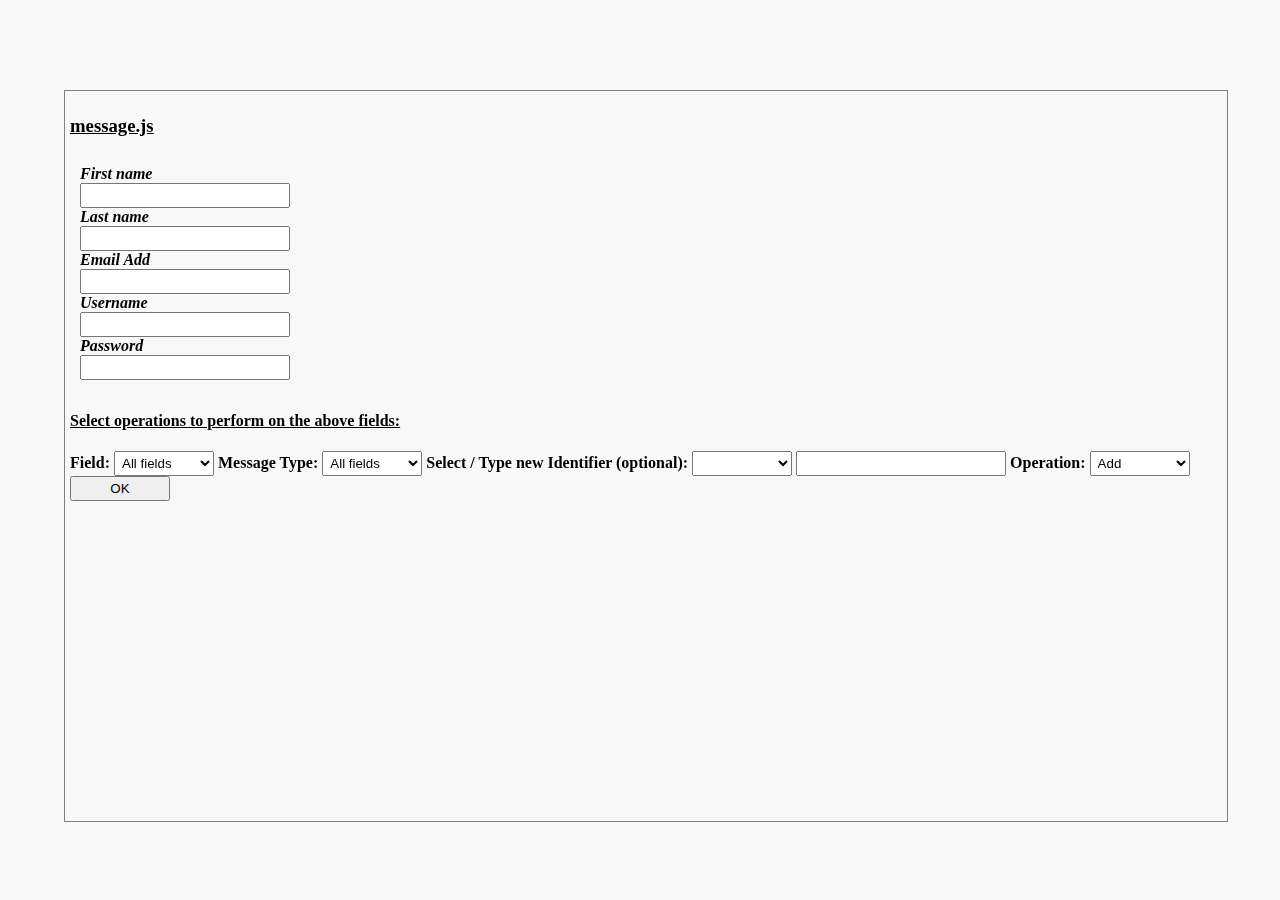
==== demo.html @ 42fe5ef4 "Bug fixes." ====
<!DOCTYPE HTML>

<html>
    <head>
        <script src="javascripts/jquery-2.0.3.js"></script>
        <script src="javascripts/message.js"></script>        
                
        <link rel="stylesheet" href="stylesheets/message.css">
        
        <script>
        	var allAvailableFieldIDs = [];
        
            $(document).ready(function() {
            	$('#messagesDIV').message({ messageStyle: '_msg_block' });
            	
            	$('#msgIDs').on('change', function() {
            		$('#msgID').val($(this).find('option:selected').val());
            	});
            	
            	allAvailableFieldIDs.push('f_firstName');
            	allAvailableFieldIDs.push('f_lastName');
            	allAvailableFieldIDs.push('f_email');
            	allAvailableFieldIDs.push('f_username');
            	allAvailableFieldIDs.push('f_password');
            });
            
			function doOperation() {
				msgText = 'Field Message.';
				
				fieldName = $('#fieldName option:selected').val();
				msgType = $('#msgType option:selected').val();
				msgID = $.trim($('#msgID').val());
				opType = $('#opType option:selected').val();
				
				msgText += (fieldName === 'all' ? ' For all fields.' : ' For ' + fieldName + '.');
				msgText += (msgID === '' ? ' No identifier.' : ' Msg identifier: ' + msgID + '.');
				msgText += (msgType === 'none' ? ' Normal Type.' : ' Type: ' + msgType + '.');
				
				fieldName = (fieldName === 'all' ? undefined : fieldName);
				msgID = (msgID === '' ? undefined : msgID);
				msgType = (msgType === 'none' ? undefined : msgType);
				
				if (msgID) {
					if (opType === 'add') {
						$('#msgIDs').append($('<option></option>', { value: msgID, text: msgID })).val('');
					}
				}	
				
				if (!fieldName && opType === 'add') {
					for (var i=0; i<allAvailableFieldIDs.length; i++) {
						$('#' + allAvailableFieldIDs[i]).message(opType, { id: msgID, type: msgType, text: msgText });
					}
				} else {
					fieldName = (fieldName ? fieldName : 'messagesDIV');
					$('#' + fieldName).message(opType, { id: msgID, type: msgType, text: msgText });
				}
			}
        </script>
        
        <style>
        	.mainDIV {
        		position: fixed;
        		top: 10%;
        		left: 5%;
        		height: 80%;
        		width: 90%;
        		overflow: auto;      		
        		text-align: left;
        		padding: 5px;
        		border: 1px solid gray;
        	}
        	
        	.messagesDIV {
        		padding: 10px;
        	}
        	
        	label {
        		display: block;
        		font-weight: bold;
        		font-style: italic;
        	}
        	
        	input {
        		width: 200px;
        		padding: 3px;
        	}
        	
        	select {
        		width: 100px;
        		padding: 3px;
        	}
        	
        	button {
        		width: 100px;
        		padding: 3px;
        	}
        	
        	body {
        		background-color: #F8F8F8;
        	}
        </style>
    </head>
    
    <body>
        <div class="mainDIV">
            <h3><u>message.js</u></h3>
            
            <div class="messagesDIV">
                <div><label>First name</label><input id="f_firstName" /></div>
                <div><label>Last name</label><input id="f_lastName" /></div>
                <div><label>Email Add</label><input id="f_email" /></div>
                <div><label>Username</label><input id="f_username" /></div>
                <div><label>Password</label><input type="password" id="f_password" /></div>
            </div>
            
            <div>
            	<h4><u>Select operations to perform on the above fields:</u></h4>
            	
            	<b>Field:</b>
            	<select id="fieldName">
            		<option value="all">All fields</option>
            		<option value="f_firstName">First Name</option>	
            		<option value="f_lastName">Last Name</option>
            		<option value="f_email">Email</option>
            		<option value="f_username">Username</option>
            		<option value="f_password">Password</option>
            	</select>
            	
            	<b>Message Type:</b>
            	<select id="msgType">
            		<option value="none">All fields</option>
            		<option value="info">Info</option>	
            		<option value="warning">Warning</option>
            		<option value="success">Success</option>
            		<option value="error">Error</option>
            	</select>
            	
            	<b>Select / Type new Identifier (optional):</b>
            	<select id="msgIDs">
            		<option value=""></option>
            	</select>
            	<input id="msgID">
            	
            	<b>Operation:</b>
            	<select id="opType">
            		<option value="add">Add</option>	
            		<option value="remove">Remove</option>
            	</select>
            	
            	<button type="button" onclick="doOperation()">OK</button>            	
            </div>
        </div>
    </body>
</html>
---- stylesheets/message.css ----
@CHARSET "ISO-8859-1";


._msg_info, ._msg_success, ._msg_warning, ._msg_error, .validationMs {
	padding-left: 0px;	/* Removed padding. */
	padding-right: 0px;	/* Removed margin. */
	font-family: sans-serif; 
	font-size:13px;
	font-weight: bold;
	color: white;
}

._msg_block {
	display: block;	
}

._msg_info {
	color: #00529B;
	/* background-color: #BDE5F8; */
}

._msg_success {
	color: #4F8A10;
	/* background-color: #DFF2BF; */
}

._msg_warning {
	color: #9F6000;
	/* background-color: #FEEFB3; */
}

._msg_error {
	color: #D8000C;
	/* background-color: #FFBABA; */
}

._msg_c_info {
	padding-left: 0px;
	padding-right: 0px;
	color: #00529B;
	/* background-color: #BDE5F8; */
}

._msg_c_success {
	padding-left: 0px;
	padding-right: 0px;
	color: #4F8A10;
	/* background-color: #DFF2BF; */
}

._msg_c_warning {
	padding-left: 0px;
	padding-right: 0px;
	color: #9F6000;
	/* background-color: #FEEFB3; */
}

._msg_c_error {
	padding-left: 0px;
	padding-right: 0px;
	color: #D8000C;
	/* background-color: #FFBABA; */
}
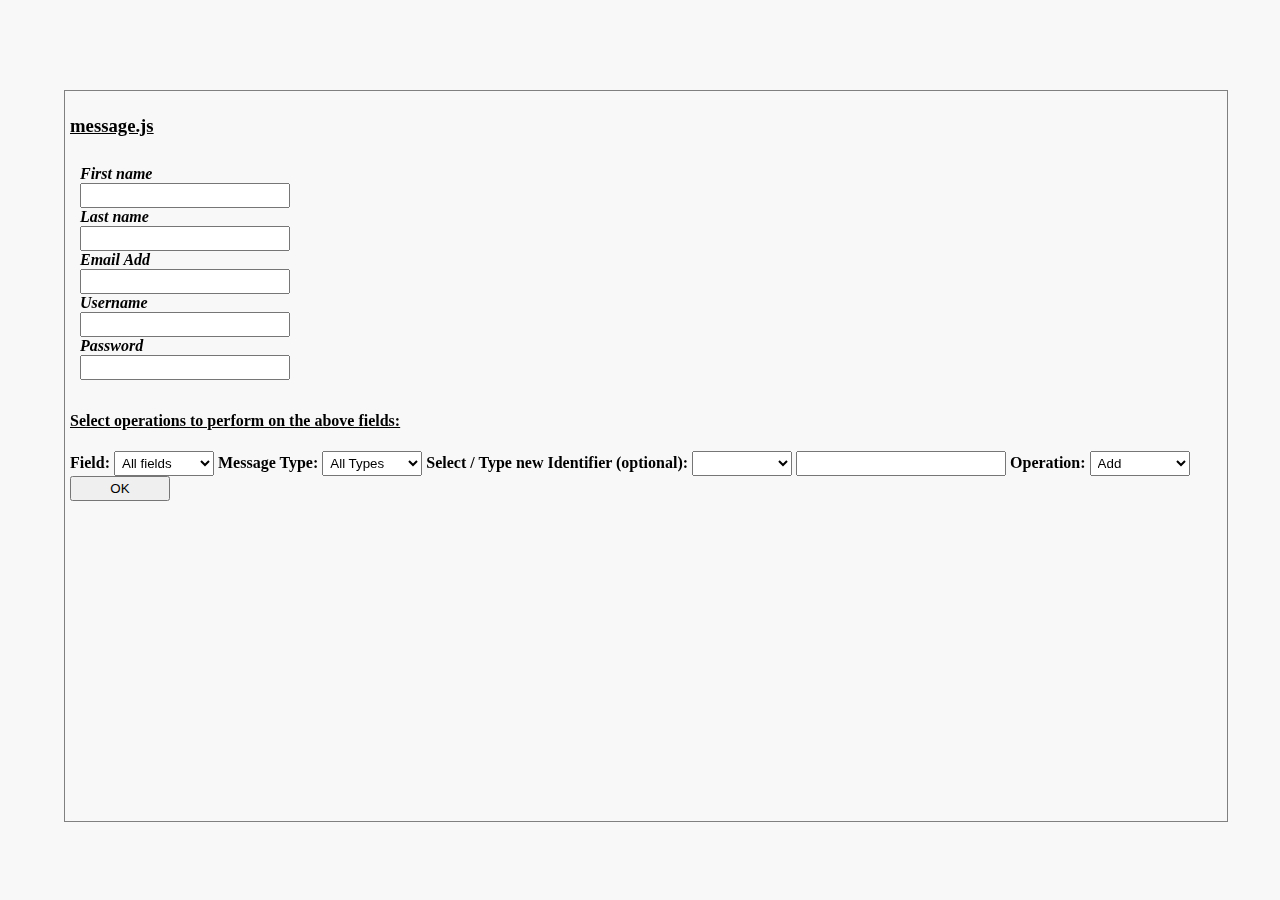
==== commit 8b9a375a: "Added the demo files." ====
--- a/demo.html
+++ b/demo.html
@@ -11,7 +11,7 @@
         	var allAvailableFieldIDs = [];
         
             $(document).ready(function() {
-            	$('#messagesDIV').message({ messageStyle: '_msg_block' });
+            	$('#messagesDIV').message({ messageStyle: 'ms-msg-block' });
             	
             	$('#msgIDs').on('change', function() {
             		$('#msgID').val($(this).find('option:selected').val());
@@ -35,6 +35,7 @@
 				msgText += (fieldName === 'all' ? ' For all fields.' : ' For ' + fieldName + '.');
 				msgText += (msgID === '' ? ' No identifier.' : ' Msg identifier: ' + msgID + '.');
 				msgText += (msgType === 'none' ? ' Normal Type.' : ' Type: ' + msgType + '.');
+				msgText += (opType === 'update' ? ' Updated.' : '');
 				
 				fieldName = (fieldName === 'all' ? undefined : fieldName);
 				msgID = (msgID === '' ? undefined : msgID);
@@ -46,7 +47,7 @@
 					}
 				}	
 				
-				if (!fieldName && opType === 'add') {
+				if (!fieldName && (opType === 'add' || opType === 'update')) {
 					for (var i=0; i<allAvailableFieldIDs.length; i++) {
 						$('#' + allAvailableFieldIDs[i]).message(opType, { id: msgID, type: msgType, text: msgText });
 					}
@@ -58,7 +59,7 @@
         </script>
         
         <style>
-        	.mainDIV {
+        	#mainDIV {
         		position: fixed;
         		top: 10%;
         		left: 5%;
@@ -70,7 +71,7 @@
         		border: 1px solid gray;
         	}
         	
-        	.messagesDIV {
+        	#messagesDIV {
         		padding: 10px;
         	}
         	
@@ -102,10 +103,10 @@
     </head>
     
     <body>
-        <div class="mainDIV">
+        <div id="mainDIV">
             <h3><u>message.js</u></h3>
             
-            <div class="messagesDIV">
+            <div id="messagesDIV">
                 <div><label>First name</label><input id="f_firstName" /></div>
                 <div><label>Last name</label><input id="f_lastName" /></div>
                 <div><label>Email Add</label><input id="f_email" /></div>
@@ -128,7 +129,7 @@
             	
             	<b>Message Type:</b>
             	<select id="msgType">
-            		<option value="none">All fields</option>
+            		<option value="none">All Types</option>
             		<option value="info">Info</option>	
             		<option value="warning">Warning</option>
             		<option value="success">Success</option>
@@ -144,6 +145,7 @@
             	<b>Operation:</b>
             	<select id="opType">
             		<option value="add">Add</option>	
+            		<option value="update">Update</option>
             		<option value="remove">Remove</option>
             	</select>
             	
--- a/stylesheets/message.css
+++ b/stylesheets/message.css
@@ -1,7 +1,7 @@
 @CHARSET "ISO-8859-1";
 
 
-._msg_info, ._msg_success, ._msg_warning, ._msg_error, .validationMs {
+.ms-msg-info, .ms-msg-success, .ms-msg-warning, .ms-msg-error, .validationMs {
 	padding-left: 0px;	/* Removed padding. */
 	padding-right: 0px;	/* Removed margin. */
 	font-family: sans-serif; 
@@ -10,52 +10,52 @@
 	color: white;
 }
 
-._msg_block {
+.ms-msg-block {
 	display: block;	
 }
 
-._msg_info {
+.ms-msg-info {
 	color: #00529B;
 	/* background-color: #BDE5F8; */
 }
 
-._msg_success {
+.ms-msg-success {
 	color: #4F8A10;
 	/* background-color: #DFF2BF; */
 }
 
-._msg_warning {
+.ms-msg-warning {
 	color: #9F6000;
 	/* background-color: #FEEFB3; */
 }
 
-._msg_error {
+.ms-msg-error {
 	color: #D8000C;
 	/* background-color: #FFBABA; */
 }
 
-._msg_c_info {
+.ms-msg-c_info {
 	padding-left: 0px;
 	padding-right: 0px;
 	color: #00529B;
 	/* background-color: #BDE5F8; */
 }
 
-._msg_c_success {
+.ms-msg-c_success {
 	padding-left: 0px;
 	padding-right: 0px;
 	color: #4F8A10;
 	/* background-color: #DFF2BF; */
 }
 
-._msg_c_warning {
+.ms-msg-c_warning {
 	padding-left: 0px;
 	padding-right: 0px;
 	color: #9F6000;
 	/* background-color: #FEEFB3; */
 }
 
-._msg_c_error {
+.ms-msg-c_error {
 	padding-left: 0px;
 	padding-right: 0px;
 	color: #D8000C;
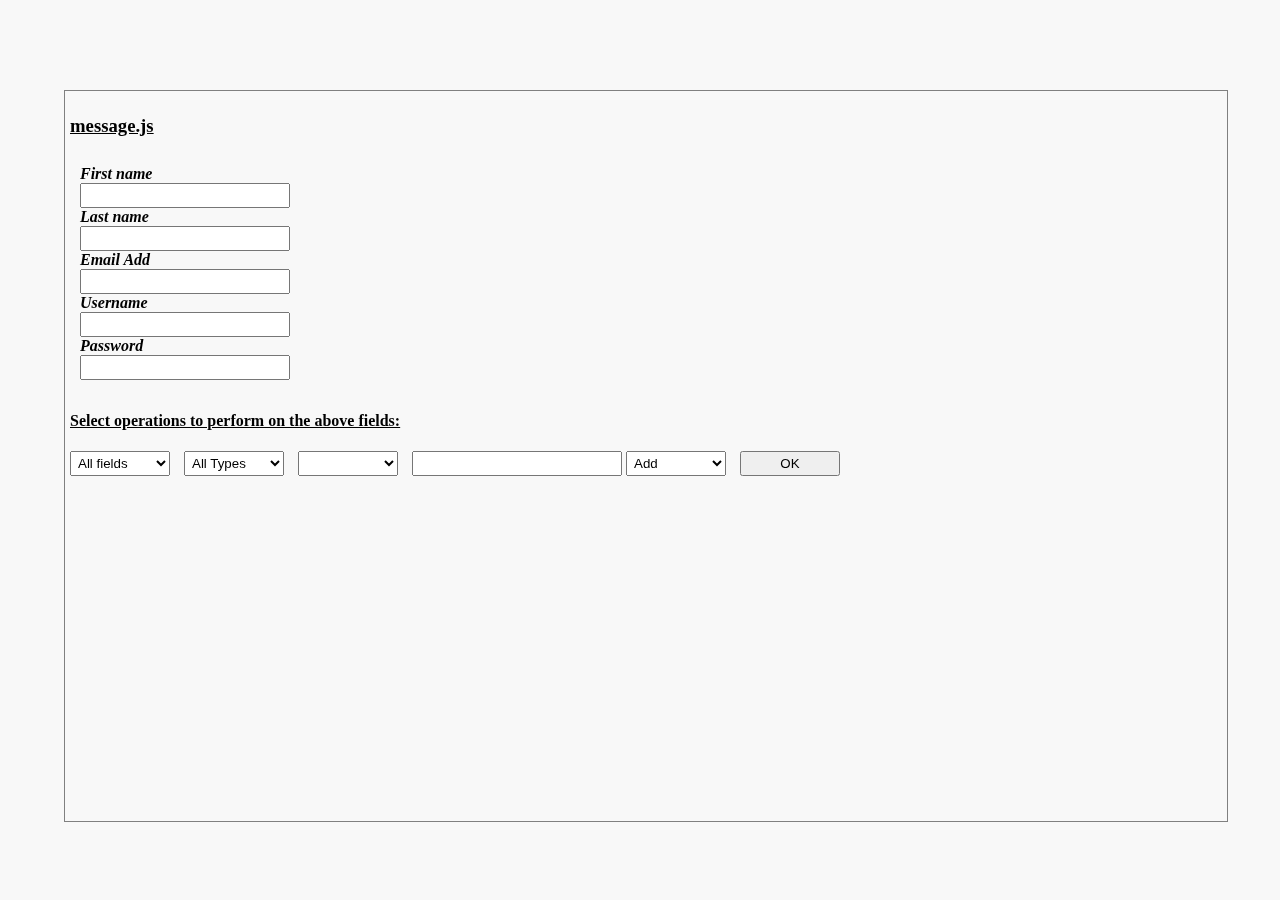
==== commit 803973ca: "Demo file fixes." ====
--- a/demo.html
+++ b/demo.html
@@ -89,6 +89,7 @@
         	select {
         		width: 100px;
         		padding: 3px;
+        		margin-right: 10px;
         	}
         	
         	button {
@@ -117,7 +118,6 @@
             <div>
             	<h4><u>Select operations to perform on the above fields:</u></h4>
             	
-            	<b>Field:</b>
             	<select id="fieldName">
             		<option value="all">All fields</option>
             		<option value="f_firstName">First Name</option>	
@@ -127,7 +127,6 @@
             		<option value="f_password">Password</option>
             	</select>
             	
-            	<b>Message Type:</b>
             	<select id="msgType">
             		<option value="none">All Types</option>
             		<option value="info">Info</option>	
@@ -136,13 +135,11 @@
             		<option value="error">Error</option>
             	</select>
             	
-            	<b>Select / Type new Identifier (optional):</b>
             	<select id="msgIDs">
             		<option value=""></option>
             	</select>
             	<input id="msgID">
             	
-            	<b>Operation:</b>
             	<select id="opType">
             		<option value="add">Add</option>	
             		<option value="update">Update</option>
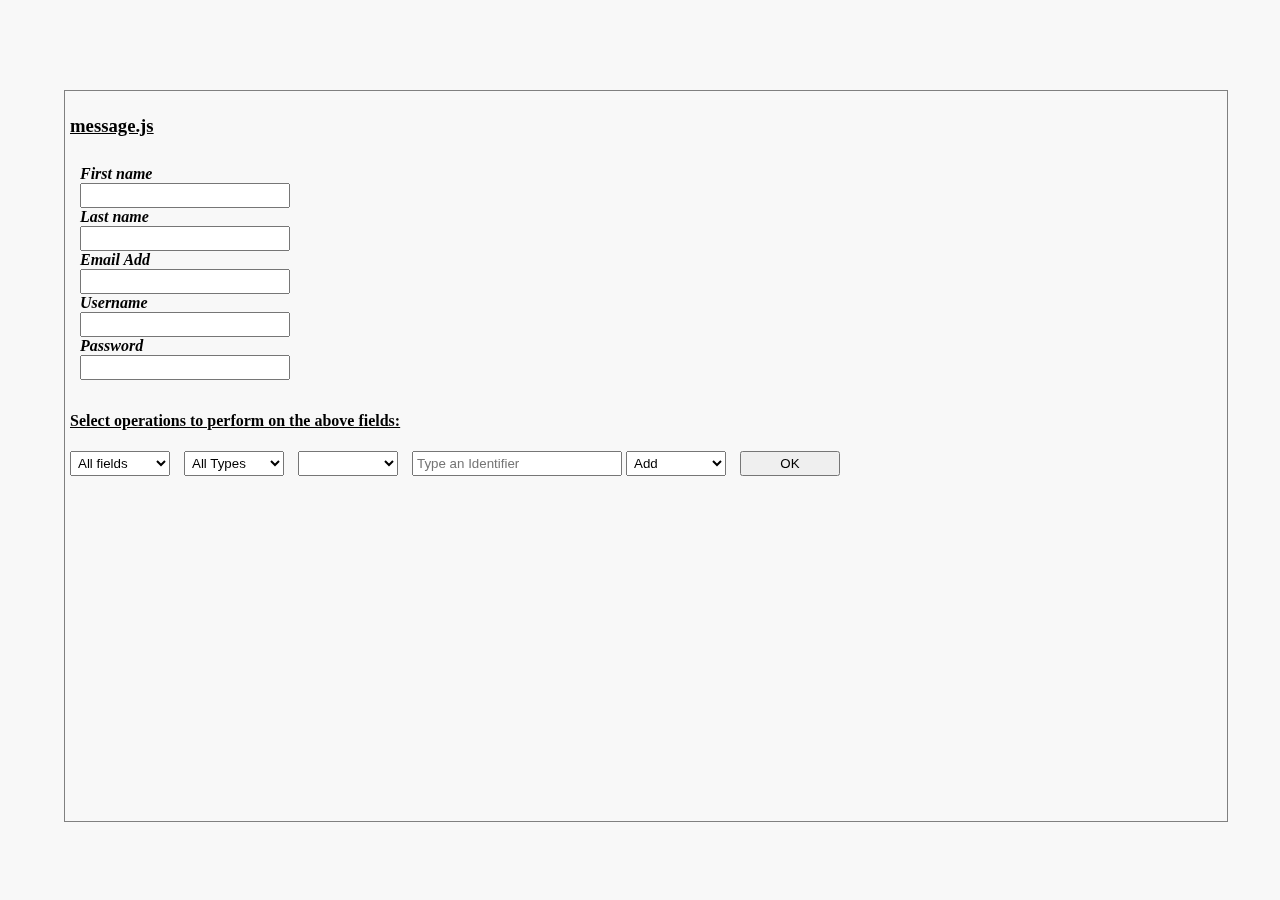
==== commit 2e656309: "Added tooltips to controls on demo page." ====
--- a/demo.html
+++ b/demo.html
@@ -118,7 +118,7 @@
             <div>
             	<h4><u>Select operations to perform on the above fields:</u></h4>
             	
-            	<select id="fieldName">
+            	<select id="fieldName" title="Select field">
             		<option value="all">All fields</option>
             		<option value="f_firstName">First Name</option>	
             		<option value="f_lastName">Last Name</option>
@@ -127,7 +127,7 @@
             		<option value="f_password">Password</option>
             	</select>
             	
-            	<select id="msgType">
+            	<select id="msgType" title="Select Type of Message">
             		<option value="none">All Types</option>
             		<option value="info">Info</option>	
             		<option value="warning">Warning</option>
@@ -135,10 +135,10 @@
             		<option value="error">Error</option>
             	</select>
             	
-            	<select id="msgIDs">
+            	<select id="msgIDs" title="Select an already added Identifier">
             		<option value=""></option>
             	</select>
-            	<input id="msgID">
+            	<input id="msgID" placeholder="Type an Identifier" title="Type an Identifier">
             	
             	<select id="opType">
             		<option value="add">Add</option>	
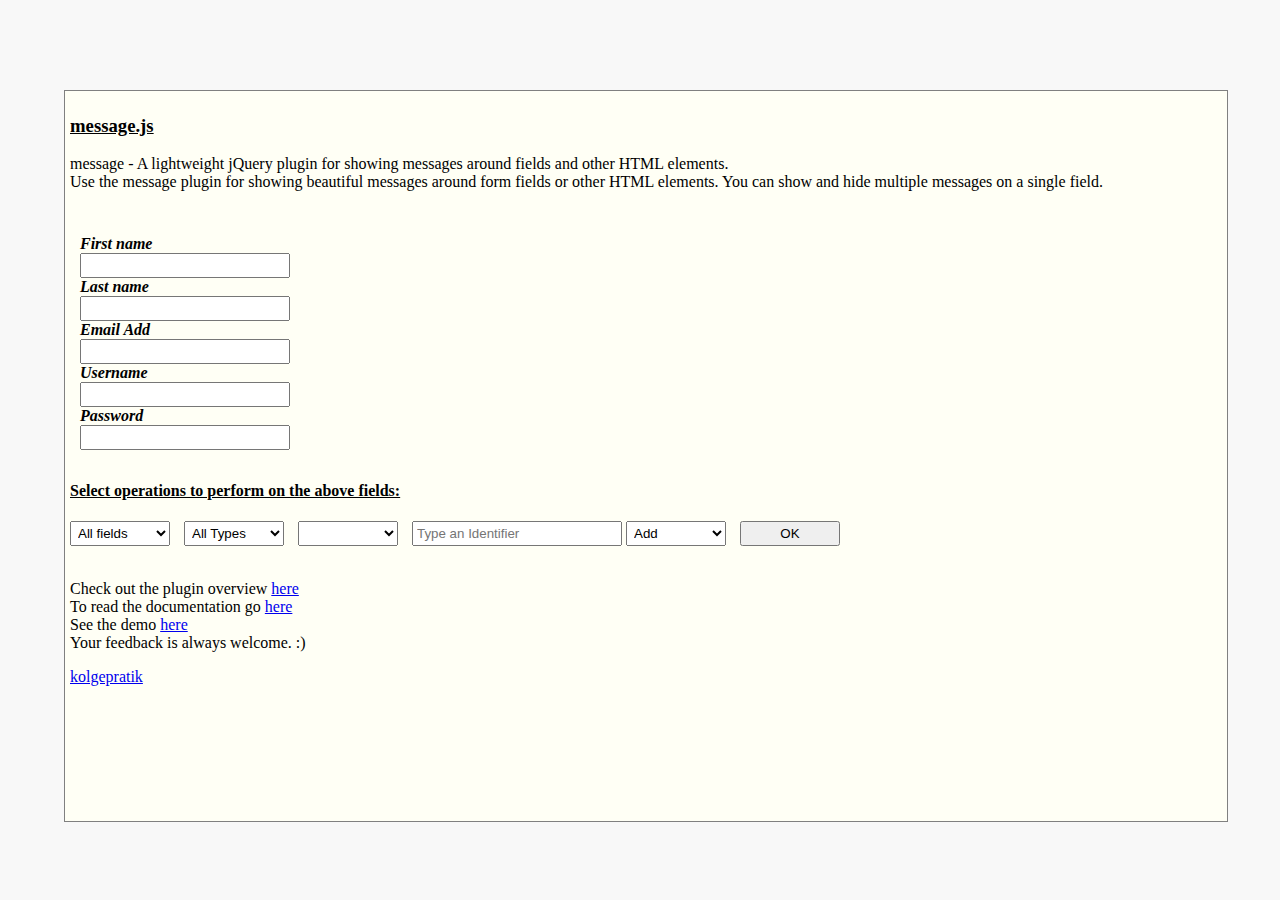
==== commit 61e4117e: "Added bgcolor" ====
--- a/demo.html
+++ b/demo.html
@@ -69,6 +69,7 @@
         		text-align: left;
         		padding: 5px;
         		border: 1px solid gray;
+        		background-color: #FFFFF5;
         	}
         	
         	#messagesDIV {
@@ -107,6 +108,13 @@
         <div id="mainDIV">
             <h3><u>message.js</u></h3>
             
+            <p>
+	            message - A lightweight jQuery plugin for showing messages around fields and other HTML elements.<br/>
+				Use the message plugin for showing beautiful messages around form fields or other HTML elements. You can show and hide multiple messages on a single field.
+            </p>
+            
+            <br/>
+            
             <div id="messagesDIV">
                 <div><label>First name</label><input id="f_firstName" /></div>
                 <div><label>Last name</label><input id="f_lastName" /></div>
@@ -140,7 +148,7 @@
             	</select>
             	<input id="msgID" placeholder="Type an Identifier" title="Type an Identifier">
             	
-            	<select id="opType">
+            	<select id="opType" title="Select the operation to perform">
             		<option value="add">Add</option>	
             		<option value="update">Update</option>
             		<option value="remove">Remove</option>
@@ -148,6 +156,17 @@
             	
             	<button type="button" onclick="doOperation()">OK</button>            	
             </div>
+            
+            <br/>
+            
+            <p>
+				Check out the plugin overview <a href="http://kolgepratik.github.io/message/" target="_blank">here</a> <br/>
+				To read the documentation go <a href="https://github.com/kolgepratik/message/wiki" target="_blank">here</a> <br/>
+				See the demo <a href="http://kolgepratik.github.io/message/demo.html" target="_blank">here</a> <br/>
+				Your feedback is always welcome. :)
+			</p>
+			
+			<a href="mailto:kolge.pratik@gmail.com?subject=feedback">kolgepratik</a>
         </div>
     </body>
 </html>